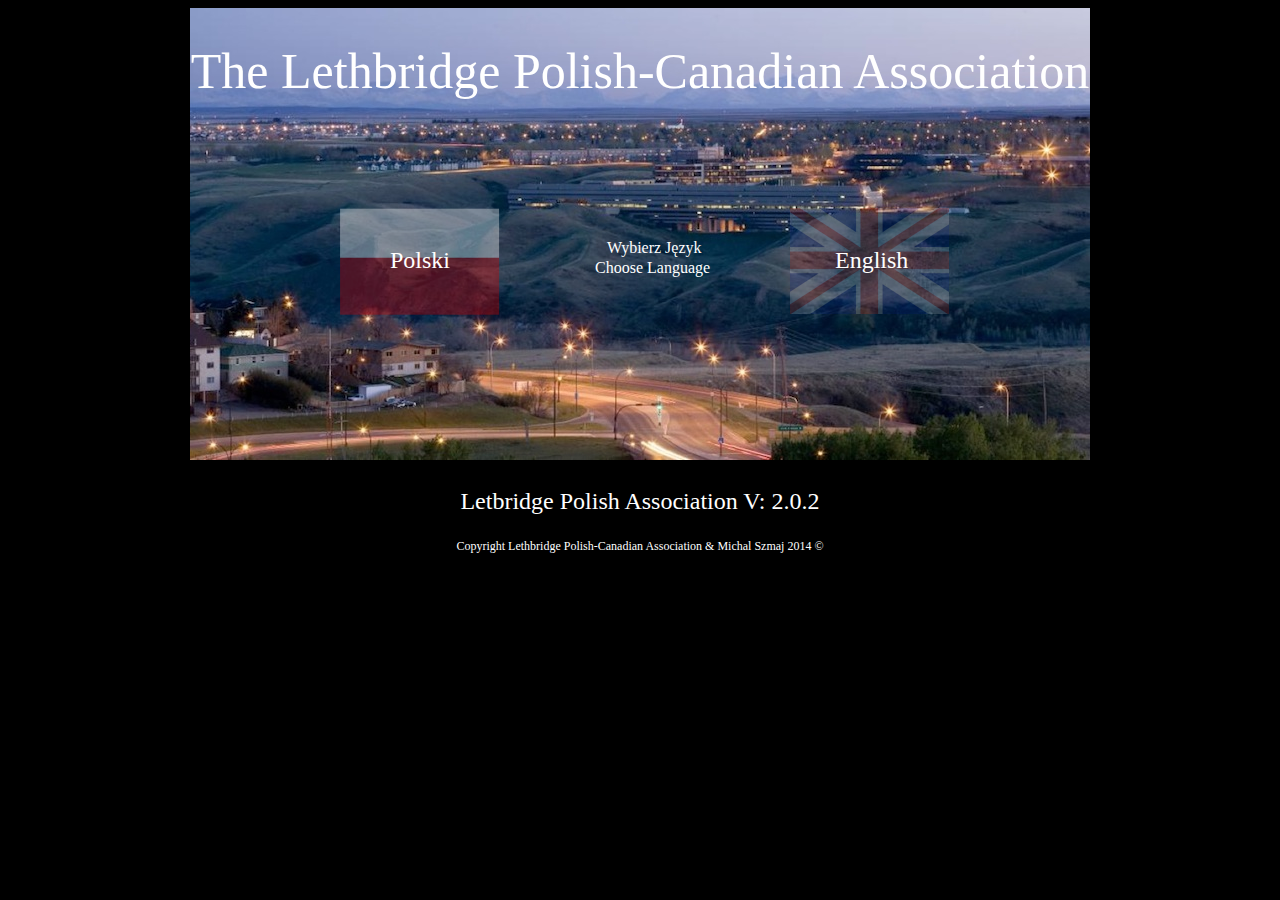
==== strony/index.html @ b597c35b "Added all pages" ====
<!DOCTYPE html>
<html>
<link type="text/css" rel="stylesheet" href="main/main.css">
	<head>
		<div>
			<h1>The Lethbridge Polish-Canadian Association</h1>
			<img src="main/mainimages/mainphoto.jpg"/>
			<a href="http://lethbridgepolishassociation.com/pl/glowna.html">
				<img id="pol" src="main/mainimages/pol.png"/>
			</a>
			<a href="http://lethbridgepolishassociation.com/en/home.html">
				<img id="eng" src="main/mainimages/eng.png"/>
			</a>
			<a href="http://lethbridgepolishassociation.com/pl/glowna.html">
				<p id="poltext">Polski</p>
			</a>
			<a href="http://lethbridgepolishassociation.com/en/home.html">
				<p id="engtext">English</p>
			</a>
			<p id="choosepl">Wybierz J&#281;zyk</p>
			<p id="chooseeng">Choose Language</p>
			<p id="beta"> Letbridge Polish Association V: 2.0.2</p>
			<p id="copy"> Copyright Lethbridge Polish-Canadian Association & Michal Szmaj 2014 &copy;</p>
		</div>
	</head>
</html>
---- strony/main/main.css ----
/*MAIN ENTER PAGE CSS*/
html {
	background: black;
	width:900px;
	height:452px;
}
body {
	position: absolute;
	width:900px;
	left:0;
	right:0;
	margin-right: auto;
	margin-left: auto;
}
h1 {
	position: absolute;
	font-family:'HelveticaNeue-UltraLight';
	color:white;
	font-weight: 300;
	font-size: 50px;
	text-align: center;
	right:0;
	left:0;
	margin-right: auto;
	margin-left: auto;
}
#pol {
	position: absolute;
	top:200px;
	left: 150px;
}

#eng {
	position: absolute;
	top:200px;
	left: 600px;
}
#poltext {
	position: absolute;
	top:215px;
	left: 200px;
	color:white;
	font-family: 'HelveticaNeue-UltraLight';
	font-size: 24px;
	font-weight: 300;
	text-align: center;
}
#engtext {
	color:white;
	font-family: 'HelveticaNeue-UltraLight';
	font-size: 24px;
	font-weight: 300;
	position: absolute;
	top:215px;
	left:645px;
	text-align: center;
}
#beta {
	position: relative;
	font-family: 'HelveticaNeue-UltraLight';
	color:white;
	text-align: center;
	font-size: 24px
}
#copy {
	position: relative;
	font-family: 'HelveticaNeue-UltraLight';
	color:white;
	text-align: center;
	font-size: 12px;
}
#choosepl {
	position: absolute;
	top:215px;
	left:417px;
	font-family: 'HelveticaNeue-UltraLight';
	color:white;
}
#chooseeng {
	font-family: 'HelveticaNeue-UltraLight';
	color:white;
	position: absolute;
	top:235px;
	left:405px;
}
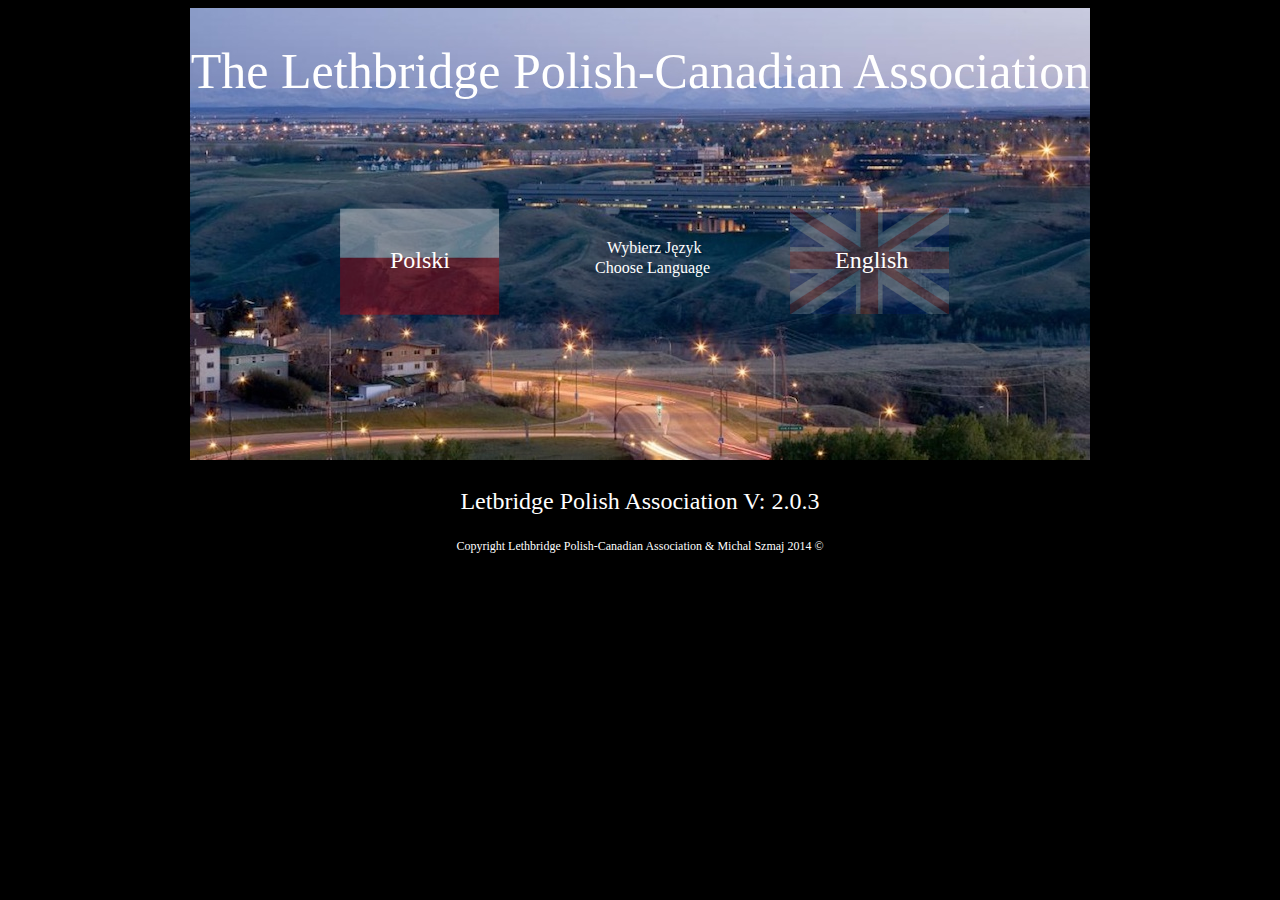
==== commit f504508b: "Changed title position events/wydarzenia" ====
--- a/strony/index.html
+++ b/strony/index.html
@@ -19,7 +19,7 @@
 			</a>
 			<p id="choosepl">Wybierz J&#281;zyk</p>
 			<p id="chooseeng">Choose Language</p>
-			<p id="beta"> Letbridge Polish Association V: 2.0.2</p>
+			<p id="beta"> Letbridge Polish Association V: 2.0.3</p>
 			<p id="copy"> Copyright Lethbridge Polish-Canadian Association & Michal Szmaj 2014 &copy;</p>
 		</div>
 	</head>
